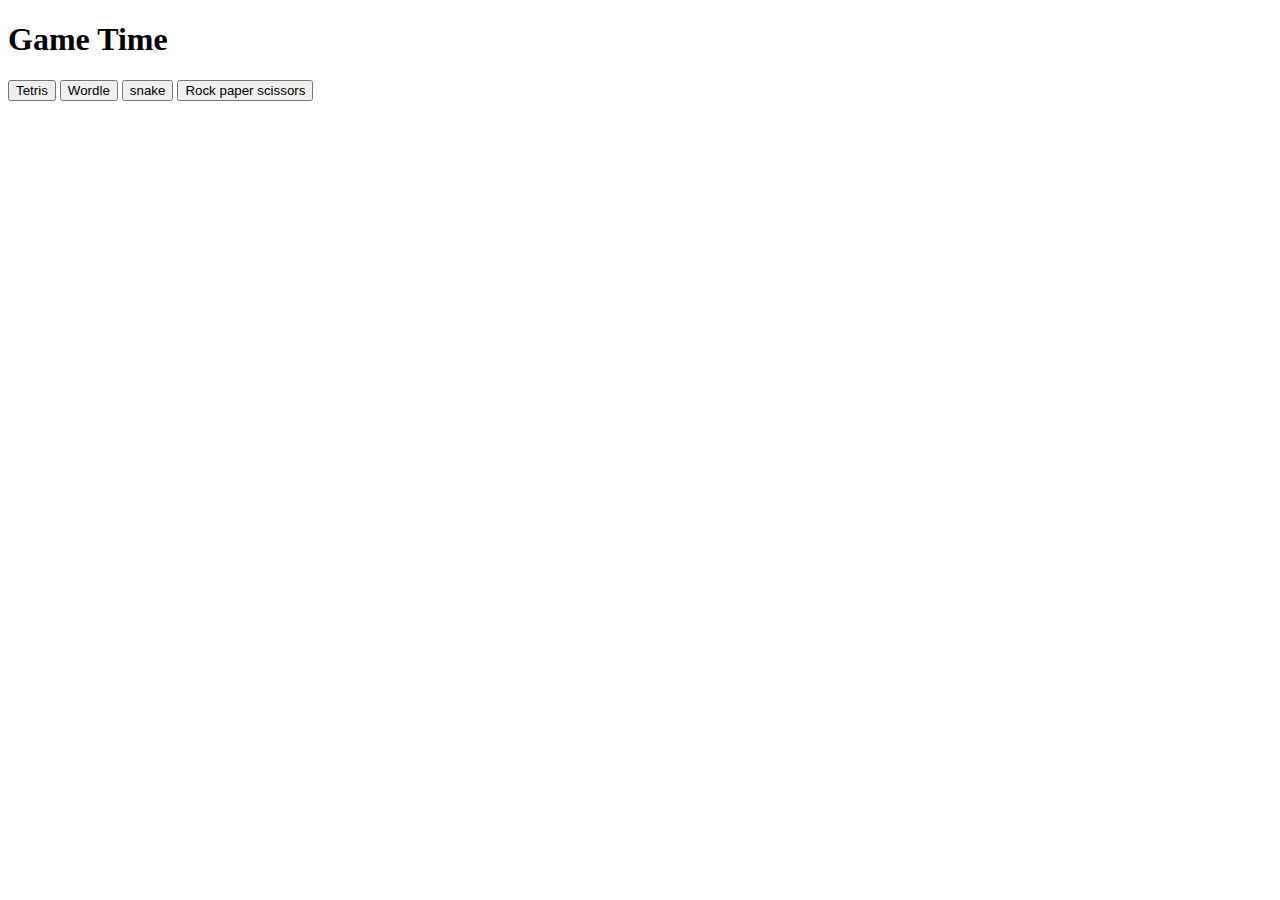
==== index.html @ fb69e65f "Initial commit" ====
<!DOCTYPE html>
<html lang="en">
<head>
  <meta charset="UTF-8">
  <meta name="viewport" content="width=device-width, initial-scale=1.0">
  <title>Game-Time</title>
  <link rel="stylesheet" href="index.css">
</head>
<body>
  <div class="grid-for-alignment">
  <div class="left-side-design"><p></p></div>
  <div class="middle-stuff">
    <div class="text-align">
    <h1 class="neon-text">Game Time</h1>
  </div>
    <div class="div-for-button">
    <a href="tetris.html"><button class="buttons" id="tetris">Tetris</button></a>
    <a href="wordle.html"><button class="buttons" id="wordle">Wordle</button></a> 
    <a href="snake.html"><button class="buttons" id="snake">snake</button></a> 
    <a href="rps.html"><button class="buttons" id="rps">Rock paper scissors</button></a>
    </div>
  </div>
  <div class="right-side-design"><p></p></div>
  </div>

</body>
</html>
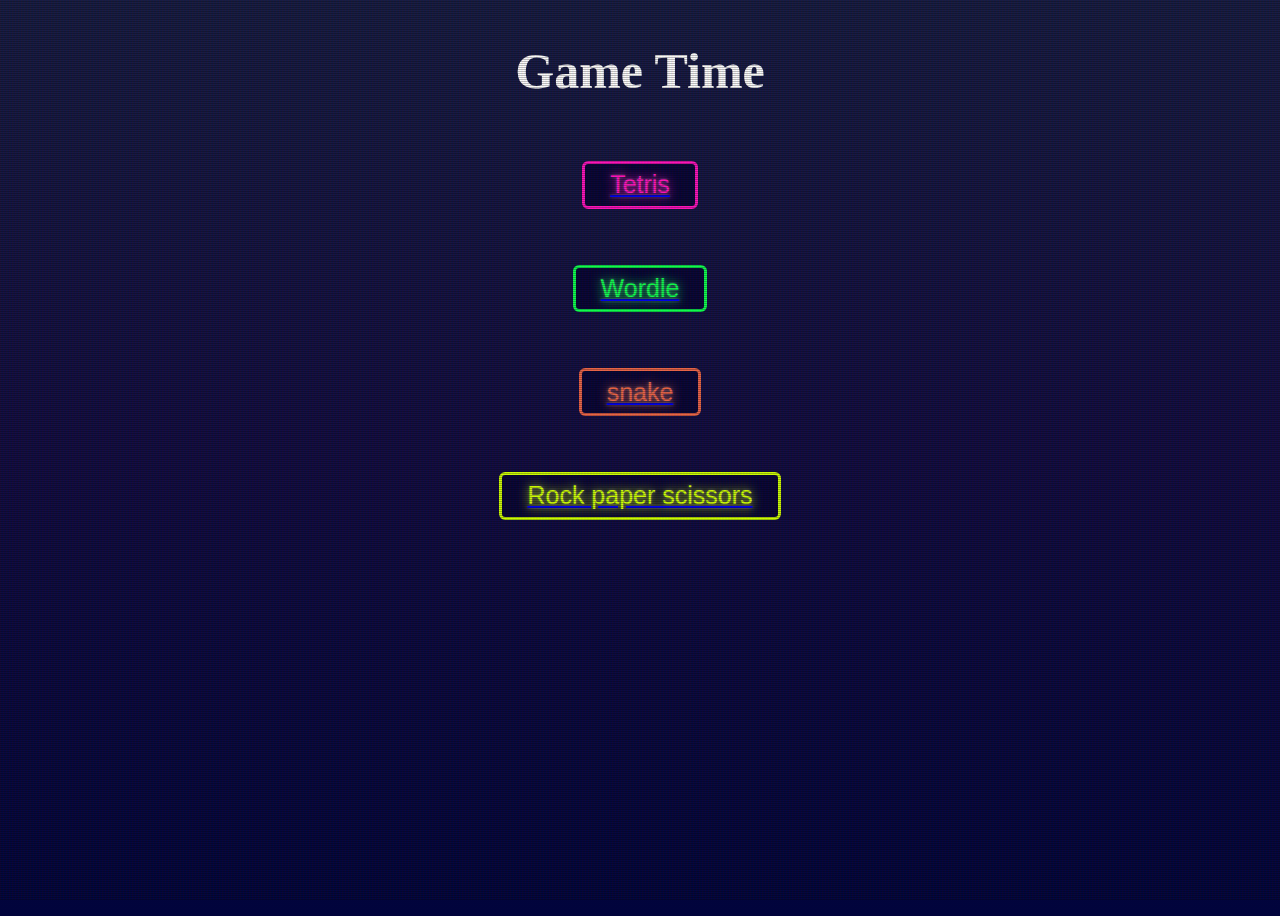
==== commit ef06ff54: "fixed links" ====
--- a/index.html
+++ b/index.html
@@ -4,7 +4,7 @@
   <meta charset="UTF-8">
   <meta name="viewport" content="width=device-width, initial-scale=1.0">
   <title>Game-Time</title>
-  <link rel="stylesheet" href="index.css">
+  <link rel="stylesheet" href="./styles/index.css">
 </head>
 <body>
   <div class="grid-for-alignment">
--- a/styles/index.css
+++ b/styles/index.css
@@ -0,0 +1,268 @@
+h1{
+  font-size: 50px;
+}
+
+:root {
+  --clr-neon-pink: hsl(317 100% 54%);
+  --clr-neon-green:hsl(136, 100%, 53%);
+  --clr-neon-orange:hsl(11, 80%, 60%);
+  --clr-neon-yellow: rgb(207,255,4);
+  --clr-bg: rgb(8, 5, 54);
+}
+body{
+  height: 100vh;
+  background-image: linear-gradient(to top, rgb(1, 4, 60),rgb(18, 12, 66),rgb(23, 28, 67)) ;
+  animation: textShadow 1.6s infinite;
+}
+a{
+  display: flex;
+  justify-content: center;
+}
+.grid-for-alignment{
+  display: grid;
+  grid-template-columns: 1fr 2fr 1fr;
+  grid-template-rows:1fr;
+  justify-content: center;
+}
+.div-for-button{
+  display: grid;
+  grid-template-rows: 1fr 1fr 1fr 1fr;
+  justify-content: center;
+}
+.text-align{
+  display: grid;
+  justify-content: center;
+}
+.buttons{
+  cursor: pointer;
+  margin-bottom: 10%;
+  margin-top:10%;
+  background-color: var(--clr-bg);
+  text-decoration: none;
+  font-size: 25px;
+  text-decoration: none;
+}
+#tetris{
+  color: var(--clr-neon-pink);
+  border: var(--clr-neon-pink) 0.125em solid;
+  padding: 0.25em 1em;
+  border-radius: 0.25em;
+  text-shadow: 0 0 0.125em hsl(0 0% 100% / 0.3), 0 0 0.45em currentColor; 
+}
+#tetris:hover{
+  filter: drop-shadow(0px 2px 5px var(--clr-neon-pink));
+}
+#wordle{
+  color: var(--clr-neon-green);
+  border: var(--clr-neon-green) 0.125em solid;
+  padding: 0.25em 1em;
+  border-radius: 0.25em;
+  text-shadow: 0 0 0.125em hsl(0 0% 100% / 0.3), 0 0 0.45em currentColor;
+}
+#wordle:hover{
+  filter: drop-shadow(0px 2px 5px var(--clr-neon-green));
+}
+#snake{
+  color: var(--clr-neon-orange);
+  border: var(--clr-neon-orange) 0.125em solid;
+  padding: 0.25em 1em;
+  border-radius: 0.25em;
+  text-shadow: 0 0 0.125em hsl(0 0% 100% / 0.3), 0 0 0.45em currentColor;
+}
+#snake:hover{
+  filter: drop-shadow(0px 2px 5px var(--clr-neon-orange));
+
+}
+#rps{
+  color: var(--clr-neon-yellow);
+  border: var(--clr-neon-yellow) 0.125em solid;
+  padding: 0.25em 1em;
+  border-radius: 0.25em;
+  text-shadow: 0 0 0.125em hsl(0 0% 100% / 0.3), 0 0 0.45em currentColor;
+}
+#rps:hover{
+  filter: drop-shadow(0px 2px 5px var(--clr-neon-yellow));
+}
+
+.neon-text {
+      animation: flicker-1 0.5s infinite alternate; 
+      color:#fff;
+}
+
+@keyframes flicker-1 {
+    
+  0%, 18%, 22%, 25%, 53%, 57%, 100% {
+
+      text-shadow:
+      0 0 2px #fff,
+      0 0 5.5px #fff,
+      0 0 9.5px #fff,
+      0 0 20px #0fa,
+      0 0 40px #0fa,
+      0 0 45px #0fa,
+      0 0 25px #0fa,
+      0 0 50px #0fa;
+  
+  }
+  
+  20%, 24%, 55% {        
+      text-shadow: none;
+  }    
+}
+@keyframes flicker {
+  0% {
+    opacity: 0.27861;
+  }
+  5% {
+    opacity: 0.34769;
+  }
+  10% {
+    opacity: 0.23604;
+  }
+  15% {
+    opacity: 0.90626;
+  }
+  20% {
+    opacity: 0.18128;
+  }
+  25% {
+    opacity: 0.83891;
+  }
+  30% {
+    opacity: 0.65583;
+  }
+  35% {
+    opacity: 0.67807;
+  }
+  40% {
+    opacity: 0.26559;
+  }
+  45% {
+    opacity: 0.84693;
+  }
+  50% {
+    opacity: 0.96019;
+  }
+  55% {
+    opacity: 0.08594;
+  }
+  60% {
+    opacity: 0.20313;
+  }
+  65% {
+    opacity: 0.71988;
+  }
+  70% {
+    opacity: 0.53455;
+  }
+  75% {
+    opacity: 0.37288;
+  }
+  80% {
+    opacity: 0.71428;
+  }
+  85% {
+    opacity: 0.70419;
+  }
+  90% {
+    opacity: 0.7003;
+  }
+  95% {
+    opacity: 0.36108;
+  }
+  100% {
+    opacity: 0.24387;
+  }
+}
+@keyframes textShadow {
+  0% {
+    text-shadow: 0.4389924193300864px 0 1px rgba(0,30,255,0.5), -0.4389924193300864px 0 1px rgba(255,0,80,0.3), 0 0 3px;
+  }
+  5% {
+    text-shadow: 2.7928974010788217px 0 1px rgba(0,30,255,0.5), -2.7928974010788217px 0 1px rgba(255,0,80,0.3), 0 0 3px;
+  }
+  10% {
+    text-shadow: 0.02956275843481219px 0 1px rgba(0,30,255,0.5), -0.02956275843481219px 0 1px rgba(255,0,80,0.3), 0 0 3px;
+  }
+  15% {
+    text-shadow: 0.40218538552878136px 0 1px rgba(0,30,255,0.5), -0.40218538552878136px 0 1px rgba(255,0,80,0.3), 0 0 3px;
+  }
+  20% {
+    text-shadow: 3.4794037899852017px 0 1px rgba(0,30,255,0.5), -3.4794037899852017px 0 1px rgba(255,0,80,0.3), 0 0 3px;
+  }
+  25% {
+    text-shadow: 1.6125630401149584px 0 1px rgba(0,30,255,0.5), -1.6125630401149584px 0 1px rgba(255,0,80,0.3), 0 0 3px;
+  }
+  30% {
+    text-shadow: 0.7015590085143956px 0 1px rgba(0,30,255,0.5), -0.7015590085143956px 0 1px rgba(255,0,80,0.3), 0 0 3px;
+  }
+  35% {
+    text-shadow: 3.896914047650351px 0 1px rgba(0,30,255,0.5), -3.896914047650351px 0 1px rgba(255,0,80,0.3), 0 0 3px;
+  }
+  40% {
+    text-shadow: 3.870905614848819px 0 1px rgba(0,30,255,0.5), -3.870905614848819px 0 1px rgba(255,0,80,0.3), 0 0 3px;
+  }
+  45% {
+    text-shadow: 2.231056963361899px 0 1px rgba(0,30,255,0.5), -2.231056963361899px 0 1px rgba(255,0,80,0.3), 0 0 3px;
+  }
+  50% {
+    text-shadow: 0.08084290417898504px 0 1px rgba(0,30,255,0.5), -0.08084290417898504px 0 1px rgba(255,0,80,0.3), 0 0 3px;
+  }
+  55% {
+    text-shadow: 2.3758461067427543px 0 1px rgba(0,30,255,0.5), -2.3758461067427543px 0 1px rgba(255,0,80,0.3), 0 0 3px;
+  }
+  60% {
+    text-shadow: 2.202193051050636px 0 1px rgba(0,30,255,0.5), -2.202193051050636px 0 1px rgba(255,0,80,0.3), 0 0 3px;
+  }
+  65% {
+    text-shadow: 2.8638780614874975px 0 1px rgba(0,30,255,0.5), -2.8638780614874975px 0 1px rgba(255,0,80,0.3), 0 0 3px;
+  }
+  70% {
+    text-shadow: 0.48874025155497314px 0 1px rgba(0,30,255,0.5), -0.48874025155497314px 0 1px rgba(255,0,80,0.3), 0 0 3px;
+  }
+  75% {
+    text-shadow: 1.8948491305757957px 0 1px rgba(0,30,255,0.5), -1.8948491305757957px 0 1px rgba(255,0,80,0.3), 0 0 3px;
+  }
+  80% {
+    text-shadow: 0.0833037308038857px 0 1px rgba(0,30,255,0.5), -0.0833037308038857px 0 1px rgba(255,0,80,0.3), 0 0 3px;
+  }
+  85% {
+    text-shadow: 0.09769827255241735px 0 1px rgba(0,30,255,0.5), -0.09769827255241735px 0 1px rgba(255,0,80,0.3), 0 0 3px;
+  }
+  90% {
+    text-shadow: 3.443339761481782px 0 1px rgba(0,30,255,0.5), -3.443339761481782px 0 1px rgba(255,0,80,0.3), 0 0 3px;
+  }
+  95% {
+    text-shadow: 2.1841838852799786px 0 1px rgba(0,30,255,0.5), -2.1841838852799786px 0 1px rgba(255,0,80,0.3), 0 0 3px;
+  }
+  100% {
+    text-shadow: 2.6208764473832513px 0 1px rgba(0,30,255,0.5), -2.6208764473832513px 0 1px rgba(255,0,80,0.3), 0 0 3px;
+  }
+}
+body::after {
+  content: " ";
+  display: block;
+  position: absolute;
+  top: 0;
+  left: 0;
+  bottom: 0;
+  right: 0;
+  background: rgba(18, 16, 16, 0.1);
+  opacity: 0;
+  z-index: 2;
+  pointer-events: none;
+  animation: flicker 0.15s infinite;
+}
+body::before {
+  content: " ";
+  display: block;
+  position: absolute;
+  top: 0;
+  left: 0;
+  bottom: 0;
+  right: 0;
+  background: linear-gradient(rgba(18, 16, 16, 0) 50%, rgba(0, 0, 0, 0.25) 50%), linear-gradient(90deg, rgba(255, 0, 0, 0.06), rgba(0, 255, 0, 0.02), rgba(0, 0, 255, 0.06));
+  z-index: 2;
+  background-size: 100% 2px, 3px 100%;
+  pointer-events: none;
+}
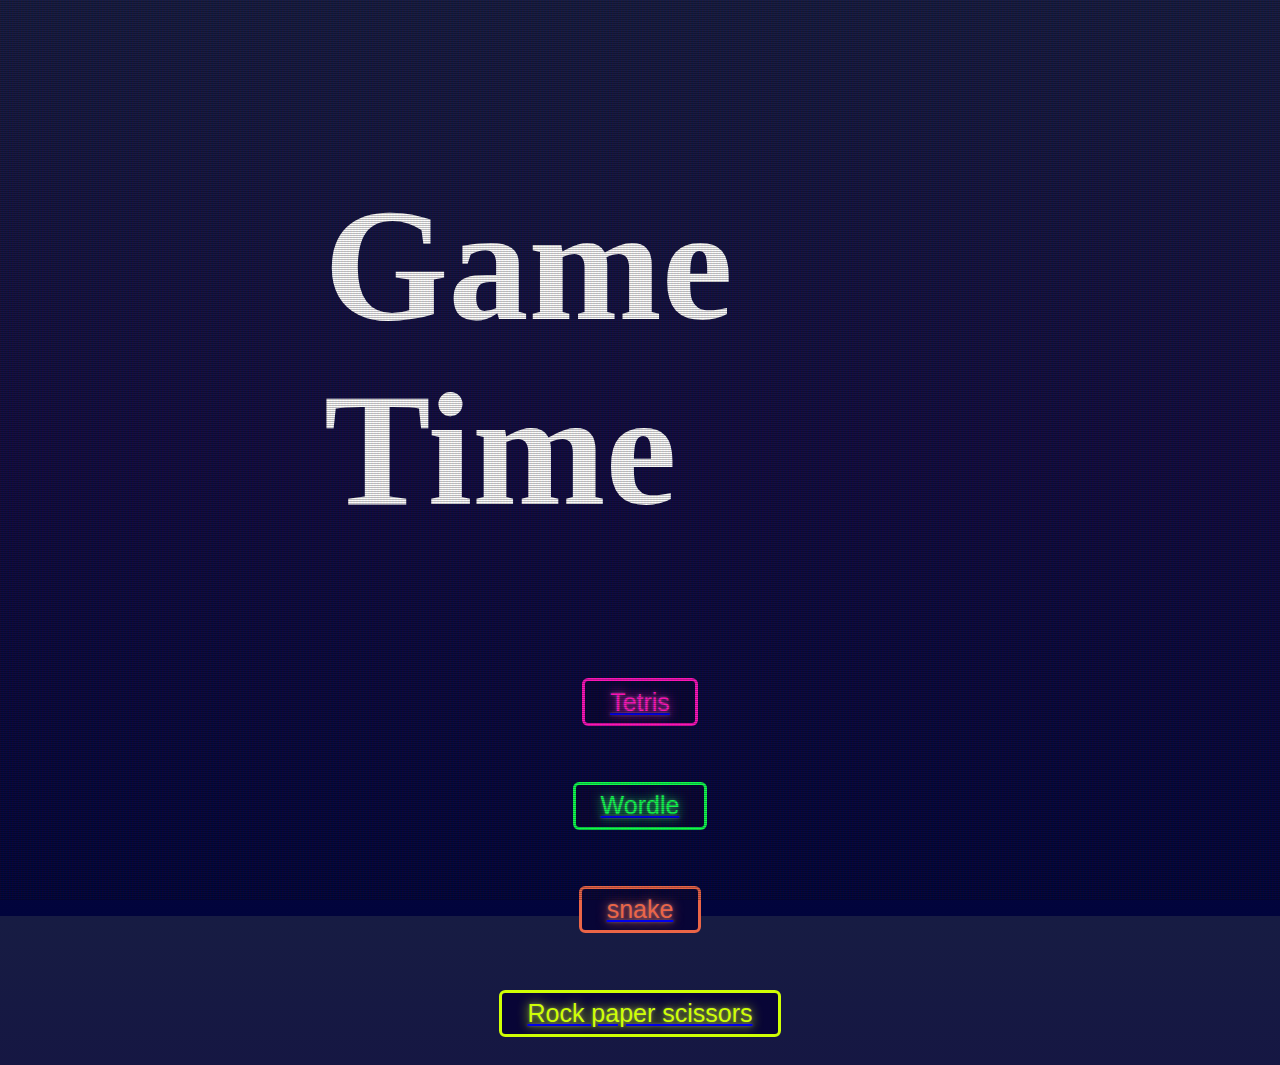
==== commit f781fd8f: "added audio and did some changes" ====
--- a/index.html
+++ b/index.html
@@ -7,6 +7,7 @@
   <link rel="stylesheet" href="./styles/index.css">
 </head>
 <body>
+  <audio controls loop autoplay  > <source src="65400__firefreak__tv_crt_pal_turnon.wav" type="audio/wav"> </audio>
   <div class="grid-for-alignment">
   <div class="left-side-design"><p></p></div>
   <div class="middle-stuff">
--- a/styles/index.css
+++ b/styles/index.css
@@ -1,5 +1,5 @@
 h1{
-  font-size: 50px;
+  font-size: 1000%;
 }
 
 :root {
@@ -10,6 +10,7 @@
   --clr-bg: rgb(8, 5, 54);
 }
 body{
+  overflow: hidden;
   height: 100vh;
   background-image: linear-gradient(to top, rgb(1, 4, 60),rgb(18, 12, 66),rgb(23, 28, 67)) ;
   animation: textShadow 1.6s infinite;
@@ -51,6 +52,7 @@
 }
 #tetris:hover{
   filter: drop-shadow(0px 2px 5px var(--clr-neon-pink));
+  animation: flicker 0.15s infinite;
 }
 #wordle{
   color: var(--clr-neon-green);
@@ -61,6 +63,7 @@
 }
 #wordle:hover{
   filter: drop-shadow(0px 2px 5px var(--clr-neon-green));
+  animation: flicker 0.15s infinite;
 }
 #snake{
   color: var(--clr-neon-orange);
@@ -71,6 +74,7 @@
 }
 #snake:hover{
   filter: drop-shadow(0px 2px 5px var(--clr-neon-orange));
+  animation: flicker 0.15s infinite;
 
 }
 #rps{
@@ -82,6 +86,7 @@
 }
 #rps:hover{
   filter: drop-shadow(0px 2px 5px var(--clr-neon-yellow));
+  animation: flicker 0.15s infinite;
 }
 
 .neon-text {
@@ -247,7 +252,7 @@
   left: 0;
   bottom: 0;
   right: 0;
-  background: rgba(18, 16, 16, 0.1);
+  background: rgba(18, 16, 16, 0.2);
   opacity: 0;
   z-index: 2;
   pointer-events: none;
@@ -266,3 +271,6 @@
   background-size: 100% 2px, 3px 100%;
   pointer-events: none;
 }
+audio{
+  visibility: hidden;
+}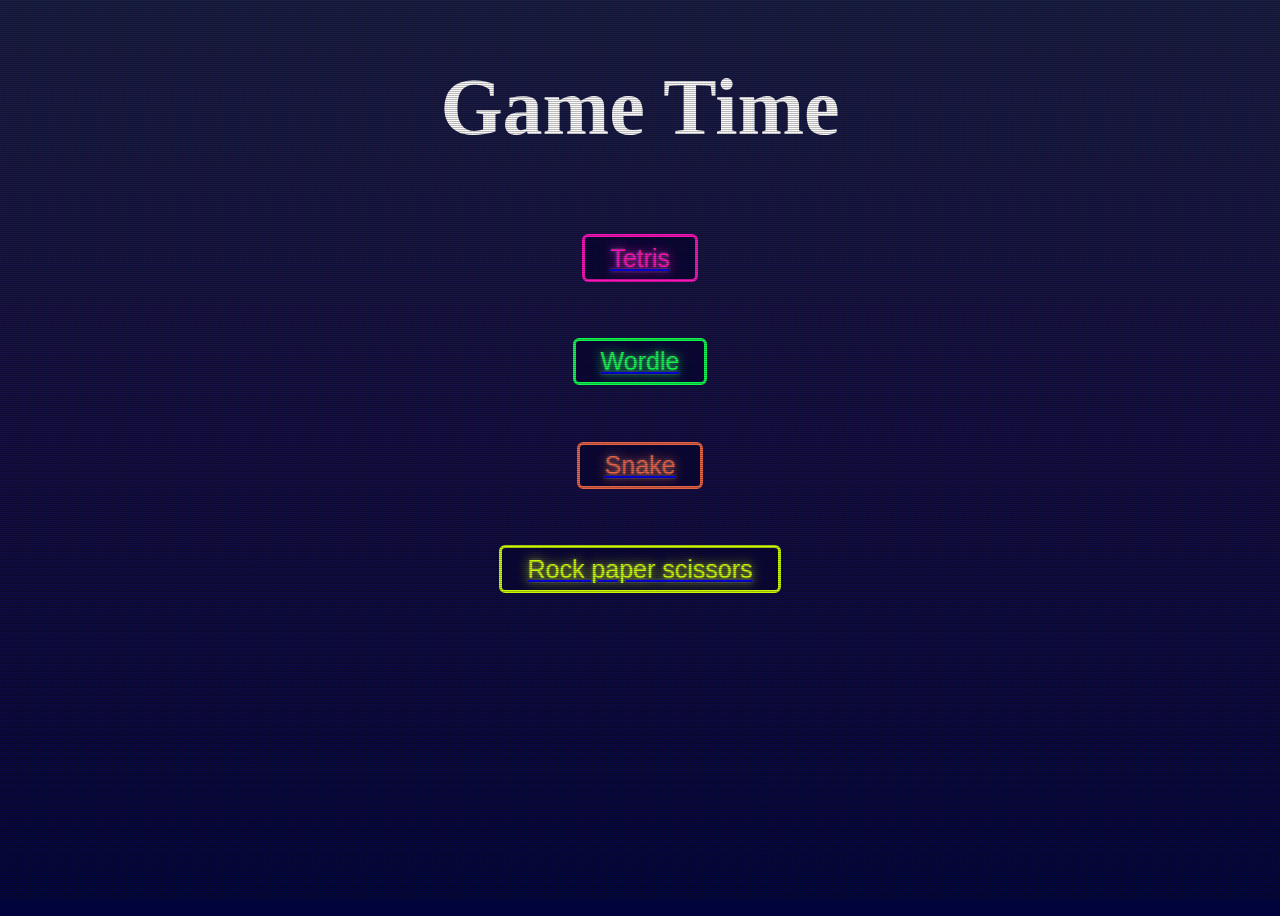
==== commit b779441f: "Fixed formatting, temporarily removed audio" ====
--- a/index.html
+++ b/index.html
@@ -7,7 +7,7 @@
   <link rel="stylesheet" href="./styles/index.css">
 </head>
 <body>
-  <audio controls loop autoplay  > <source src="65400__firefreak__tv_crt_pal_turnon.wav" type="audio/wav"> </audio>
+  <!-- <audio autoplay controls loop> <source src="sounds\65400__firefreak__tv_crt_pal_turnon.wav" type="audio/wav"> </audio> -->
   <div class="grid-for-alignment">
   <div class="left-side-design"><p></p></div>
   <div class="middle-stuff">
@@ -17,7 +17,7 @@
     <div class="div-for-button">
     <a href="tetris.html"><button class="buttons" id="tetris">Tetris</button></a>
     <a href="wordle.html"><button class="buttons" id="wordle">Wordle</button></a> 
-    <a href="snake.html"><button class="buttons" id="snake">snake</button></a> 
+    <a href="snake.html"><button class="buttons" id="snake">Snake</button></a> 
     <a href="rps.html"><button class="buttons" id="rps">Rock paper scissors</button></a>
     </div>
   </div>
--- a/styles/index.css
+++ b/styles/index.css
@@ -1,5 +1,5 @@
 h1{
-  font-size: 1000%;
+  font-size: 500%;
 }
 
 :root {
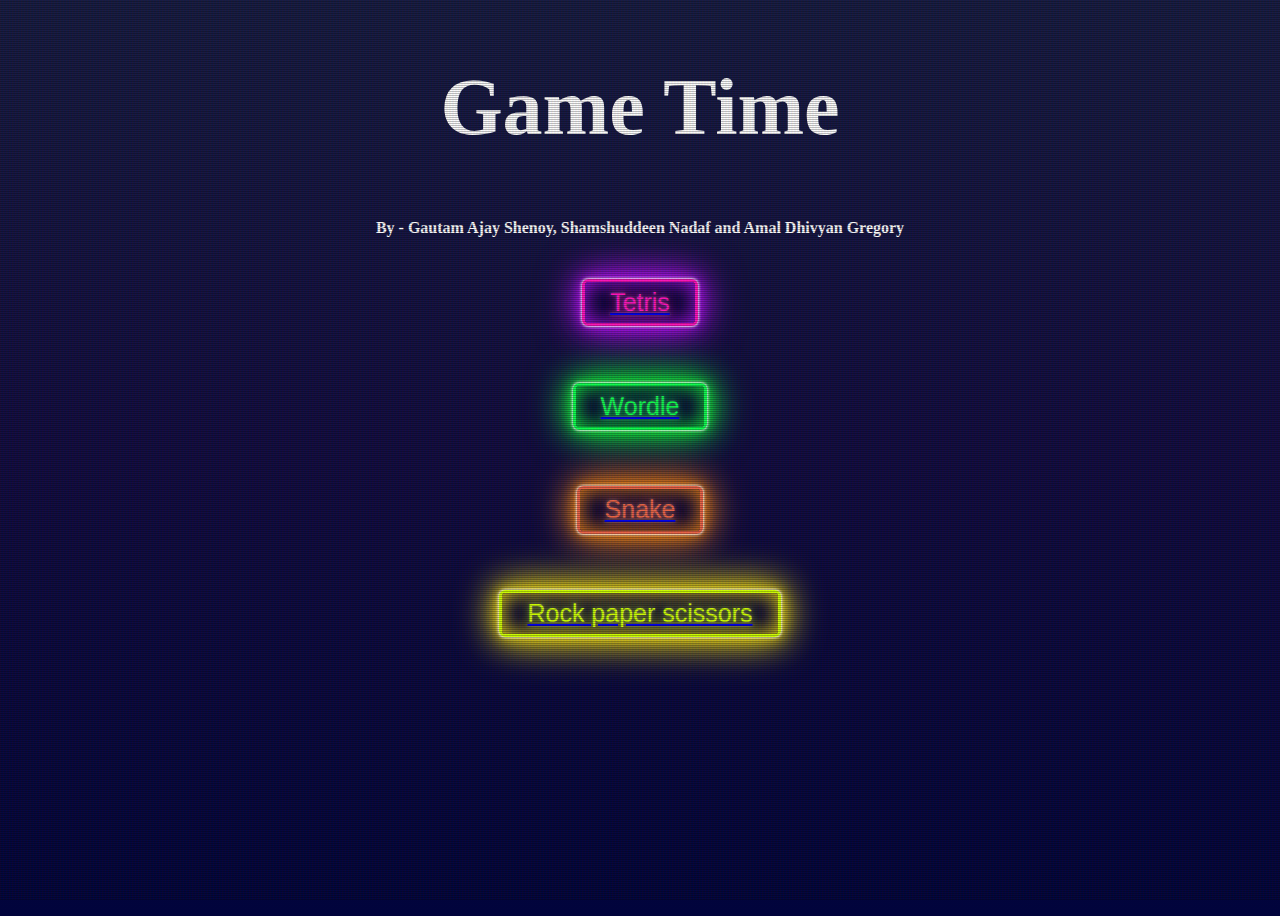
==== commit 7e09db81: "added names and more" ====
--- a/index.html
+++ b/index.html
@@ -7,12 +7,14 @@
   <link rel="stylesheet" href="./styles/index.css">
 </head>
 <body>
-  <!-- <audio autoplay controls loop> <source src="sounds\65400__firefreak__tv_crt_pal_turnon.wav" type="audio/wav"> </audio> -->
   <div class="grid-for-alignment">
   <div class="left-side-design"><p></p></div>
   <div class="middle-stuff">
     <div class="text-align">
     <h1 class="neon-text">Game Time</h1>
+    </div>
+    <div class="text-align">
+    <h2 class="neon-text"> By - Gautam Ajay Shenoy, Shamshuddeen Nadaf and Amal Dhivyan Gregory</h2>
   </div>
     <div class="div-for-button">
     <a href="tetris.html"><button class="buttons" id="tetris">Tetris</button></a>
@@ -23,6 +25,5 @@
   </div>
   <div class="right-side-design"><p></p></div>
   </div>
-
 </body>
 </html>--- a/styles/index.css
+++ b/styles/index.css
@@ -1,5 +1,9 @@
 h1{
   font-size: 500%;
+}
+
+h2{
+  font-size: 100%
 }
 
 :root {
@@ -33,6 +37,10 @@
 .text-align{
   display: grid;
   justify-content: center;
+}
+.author-align{
+  display:grid;
+  justify-content: right;
 }
 .buttons{
   cursor: pointer;
@@ -49,6 +57,12 @@
   padding: 0.25em 1em;
   border-radius: 0.25em;
   text-shadow: 0 0 0.125em hsl(0 0% 100% / 0.3), 0 0 0.45em currentColor; 
+  box-shadow: 0 0 .2rem #fff,
+  0 0 .2rem #fff,
+  0 0 2rem #bc13fe,
+  0 0 0.8rem #bc13fe,
+  0 0 2.8rem #bc13fe,
+  inset 0 0 1.3rem #bc13fe; 
 }
 #tetris:hover{
   filter: drop-shadow(0px 2px 5px var(--clr-neon-pink));
@@ -60,6 +74,12 @@
   padding: 0.25em 1em;
   border-radius: 0.25em;
   text-shadow: 0 0 0.125em hsl(0 0% 100% / 0.3), 0 0 0.45em currentColor;
+  box-shadow: 0 0 .2rem #fff,
+  0 0 .2rem #fff,
+  0 0 2rem #13fe3a,
+  0 0 0.8rem #13fe3a,
+  0 0 2.8rem #13fe3a,
+  inset 0 0 1.3rem #13fe3a; 
 }
 #wordle:hover{
   filter: drop-shadow(0px 2px 5px var(--clr-neon-green));
@@ -71,6 +91,12 @@
   padding: 0.25em 1em;
   border-radius: 0.25em;
   text-shadow: 0 0 0.125em hsl(0 0% 100% / 0.3), 0 0 0.45em currentColor;
+  box-shadow: 0 0 .2rem #fff,
+  0 0 .2rem #fff,
+  0 0 2rem #fe8c13,
+  0 0 0.8rem #fe8c13,
+  0 0 2.8rem #fe8c13,
+  inset 0 0 1.3rem #fe8c13; 
 }
 #snake:hover{
   filter: drop-shadow(0px 2px 5px var(--clr-neon-orange));
@@ -83,6 +109,12 @@
   padding: 0.25em 1em;
   border-radius: 0.25em;
   text-shadow: 0 0 0.125em hsl(0 0% 100% / 0.3), 0 0 0.45em currentColor;
+  box-shadow: 0 0 .2rem #fff,
+  0 0 .2rem #fff,
+  0 0 2rem #feea13,
+  0 0 0.8rem #feea13,
+  0 0 2.8rem #feea13,
+  inset 0 0 1.3rem #feea13; 
 }
 #rps:hover{
   filter: drop-shadow(0px 2px 5px var(--clr-neon-yellow));
